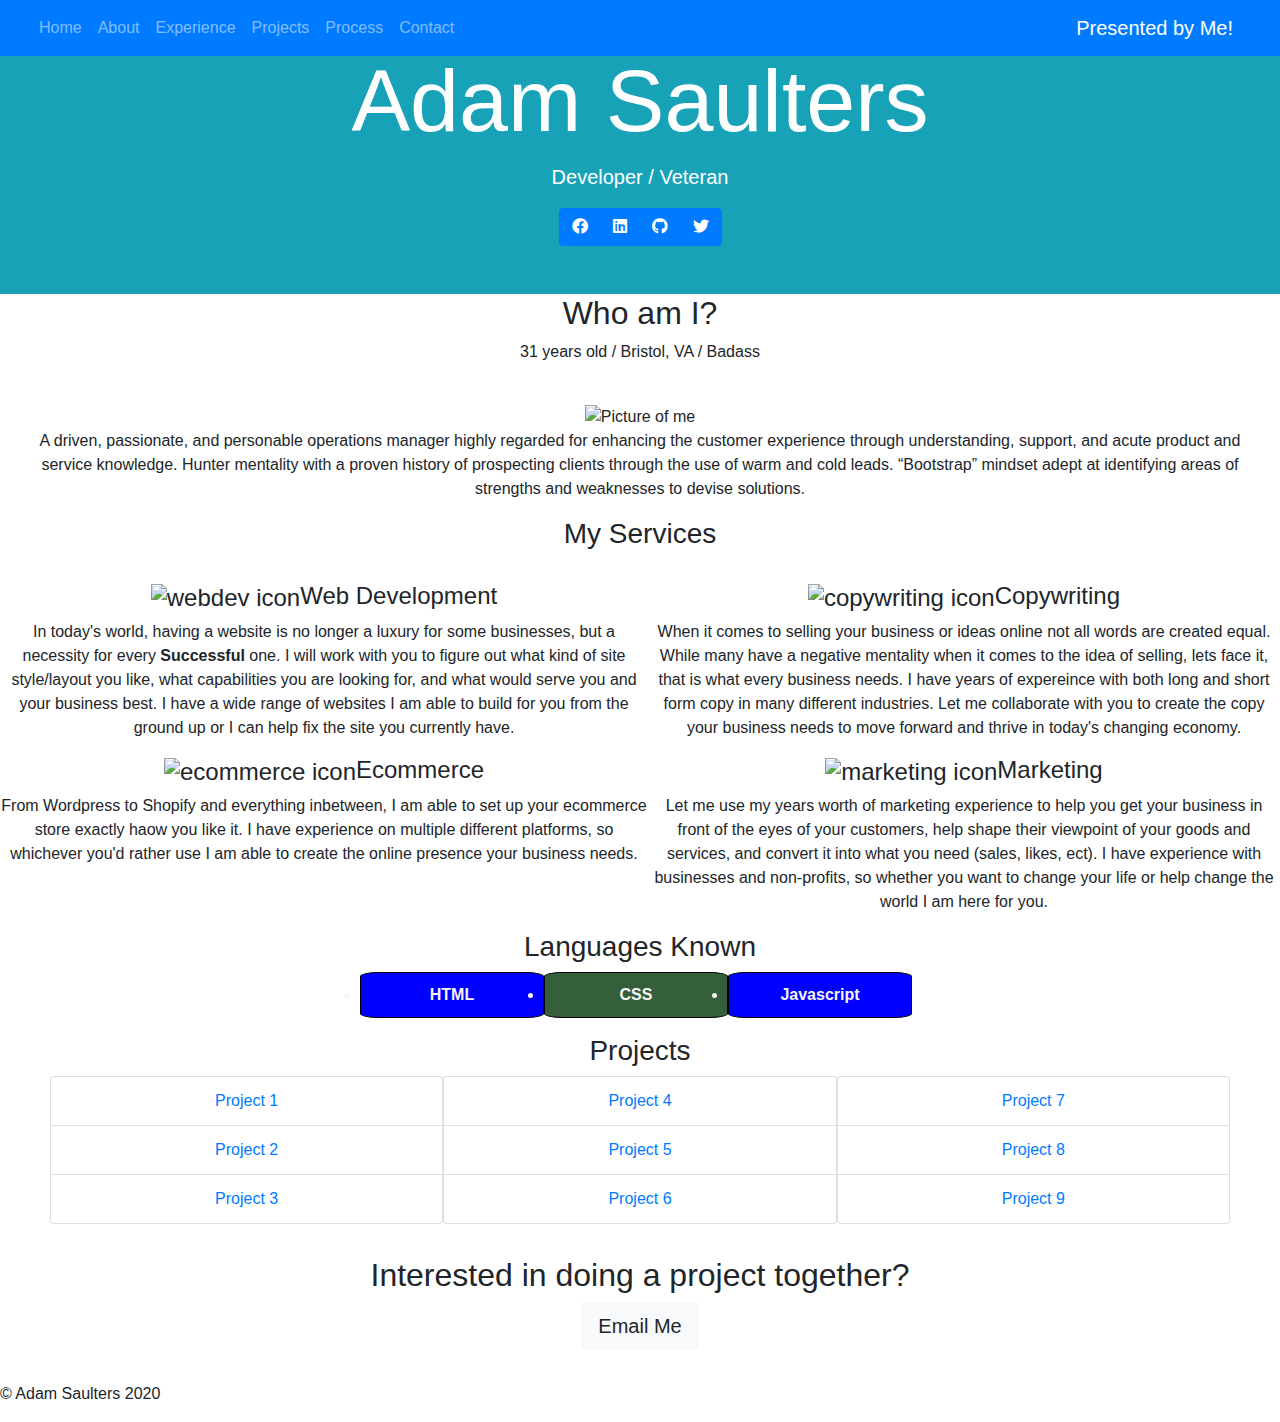
==== index.html @ d7129c9e "Add files via upload" ====
<!DOCTYPE html>
<html lang="en">
<head>
    <meta charset="UTF-8">
    <meta name="viewport" content="width=device-width, initial-scale=1.0">
    <link rel="stylesheet" href="style.css">
    <!-- JavaScript Bundle with Popper -->
    <script src="https://cdn.jsdelivr.net/npm/bootstrap@5.0.0-beta1/dist/js/bootstrap.bundle.min.js" integrity="sha384-ygbV9kiqUc6oa4msXn9868pTtWMgiQaeYH7/t7LECLbyPA2x65Kgf80OJFdroafW" crossorigin="anonymous"></script>
    <link rel="stylesheet" href="https://cdnjs.cloudflare.com/ajax/libs/font-awesome/5.14.0/css/all.min.css"/>
    <!-- Bootstrap CSS -->
    <link rel="stylesheet" href="https://maxcdn.bootstrapcdn.com/bootstrap/4.0.0/css/bootstrap.min.css" integrity="sha384-Gn5384xqQ1aoWXA+058RXPxPg6fy4IWvTNh0E263XmFcJlSAwiGgFAW/dAiS6JXm" crossorigin="anonymous">
    <title>Document</title>
</head>
<body>
    <nav class="navbar navbar-expand-lg navbar-dark bg-primary fixed-top">
        <div class="container-fluid mr-0">
          <a class="navbar-brand order-1" href="#" target="_blank">Presented by Me!</a>
          <button class="navbar-toggler" type="button" data-bs-toggle="collapse" data-bs-target="#navbarNavAltMarkup" aria-controls="navbarNavAltMarkup" aria-expanded="false" aria-label="Toggle navigation">
            <span class="navbar-toggler-icon"></span>
          </button>
          <div class="collapse navbar-collapse" id="navbarNavAltMarkup">
            <div class="navbar-nav">
              <a class="nav-link" aria-current="page" href="#home">Home</a>
              <a class="nav-link" href="about.html">About</a>
              <a class="nav-link " href="experience.html">Experience</a>
              <a class="nav-link " href="#projects">Projects</a>
              <a class="nav-link " href="process.html">Process</a>
              <a class="nav-link " href="contact.html">Contact</a>   
            </div>
          </div>
        </div>
      </nav> <!-- /nvabar -->

          <!-- jumbotron -->
    <div class="container-fluid text-sm-center p-5 bg-info text-white"> <!-- bg-light is background color & p-5 is padding -->
        <h1 class="display-2">Adam Saulters</h1>
        <p class="lead">Developer / Veteran</p>
        <div class="btn-group" role="group" aria-label="Basic example">
          <a type="button" class="btn btn-primary" href="https://www.facebook.com/adamsaulters">
            <i class="fab fa-facebook"></i></a>
          <a type="button" class="btn btn-primary" href="https://www.linkedin.com/in/adamsaulters/">
            <i class="fab fa-linkedin"></i></a>
          <a type="button" class="btn btn-primary" href="https://github.com/asaulters">
            <i class="fab fa-github"></i></a>
          <a type="button" class="btn btn-primary" href="https://www.twitter.com">
            <i class="fab fa-twitter"></i></a>  
        </div>
      </div><!-- /jumbotron -->


      <section id="whoami" class="container-fluid text-sm-center">
        <h2 class="about_header about">Who am I?</h2>
        <p id="about-main" class="about_headline about"> 31 years old / Bristol, VA / Badass</p> <br>
        <img src="/Imgs/stock1.jpeg" alt="Picture of me" id="aboutPic" class="aboutpic about img-fluid  top-50 start-50 translate-middle">
        <p class="about_bio about">A driven, passionate, and personable operations manager highly regarded for enhancing 
            the customer experience through understanding, support, and acute product and service
             knowledge. Hunter mentality with a proven history of prospecting clients through the 
             use of warm and cold leads. “Bootstrap” mindset adept at identifying areas of strengths 
             and weaknesses to devise solutions.    </p>
    </section> 


    <section id="services" class="text-center">
      <h3>My Services</h3><br>
          <section id="service-container" class="servicesGroup col-m-6">
              <div class="services service-1 text-center col-m">
                  <h4><img src ="/Imgs/webdevicon1.jpg" alt="webdev icon" id="webdevicon" class="icons">Web Development</h4>
                  <p class="service-p">In today's world, having a website is no longer a luxury for some businesses, but a necessity for every <b>Successful</b> one. I 
                      will work with you to   figure out what kind of site style/layout you like, what capabilities you are looking for, and what would serve you
                       and your business best. I have a  wide range of websites I am able to build for you from the ground up or I can help fix the site you currently have.</p>
              </div>    
              <div class="services service-2 text-center col-m">   
                  <h4><img src ="/Imgs/copywritingicon1.png" alt="copywriting icon" id="copywritingicon" class="servetitle icons">Copywriting</h4>
                  <p class="service-p">When it comes to selling your business or ideas online not all words are created equal. While many have a negative 
                      mentality when it comes to the idea  of selling, lets face it, that is what every business needs. I have years of expereince 
                      with both long and short form copy in many different industries.  Let me collaborate with you to create the copy your 
                      business needs to move forward and thrive in today's changing economy.  </p>
              </div>
              <div class="services service-3 text-center col-m">
                  <h4> <img src ="/Imgs/ecommerceicon2.png" alt="ecommerce icon" id="ecommerceicon" class="servetitle icons">Ecommerce</h4>
                  <p class="service-p">From Wordpress to Shopify and everything inbetween, I am able to set up your ecommerce store exactly haow you like it.
                       I have experience on multiple different platforms, so whichever you'd rather use I am able to create the online presence your business needs.</p>
              </div>
              <div class="services service-4 text-center col-m">    
                  <h4><img src ="/Imgs/marketingicon2.jpg" alt="marketing icon" id="marketingicon" class="servetitle icons">Marketing</h4>
                  <p class="service-p">Let me use my years worth of marketing experience to help you get your business in front of the eyes of your customers, help shape 
                      their viewpoint of your goods and services, and convert it into what you need (sales, likes, ect). I have experience with businesses and  non-profits, 
                  so whether you want to change your life or help change the world I am here for you.</p>
           </section>    
      </div>
  </section>


    <section id="languages lang-projects">
      <h3 class="text-center">Languages Known</h3> 
      <ul class="languages text-center">

          <li class="text-center langtype1"><b>HTML</b></li>
          <li class="text-center langtype2"><b>CSS</b></li>
          <li class="text-center langtype3"><b>Javascript</b></li>
      </ul>    
      </p>
  </section>

  <section id="projects lang-projects" class="text-center">
    <h3>Projects</h3>
    <div class="grid-container m-x-6">
      <ul class="list-group list-group-horizontal-sm m-x-1">
        <li class="list-group-item grid-item "><a href="#">Project 1</a></li>
        <li class="list-group-item grid-item"><a href="#">Project 2</a></li>
        <li class="list-group-item grid-item"><a href="#">Project 3</a></li>
      </ul>
      <ul class="list-group list-group-horizontal-sm m-x-1">
        <li class="list-group-item grid-item"><a href="#">Project 4</a></li>
        <li class="list-group-item grid-item"><a href="#">Project 5</a></li>
        <li class="list-group-item grid-item"><a href="#">Project 6</a></li>
      </ul>
      <ul class="list-group list-group-horizontal-sm m-x-1">
        <li class="list-group-item grid-item"><a href="#">Project 7</a></li>
        <li class="list-group-item grid-item"><a href="#">Project 8</a></li>
        <li class="list-group-item grid-item"><a href="#">Project 9</a></li>
      </ul>
    </div>
  </section>

  <section id="workWith" class="py-3">
    <div class="inner-container text-center my-3">
      <h2>Interested in doing a project together?</h2>
      <a href="contact.html" class="cta-button btn btn-light btn-lg"> Email Me</a>
    </div>
  </section>

  <footer class="">
    <p id="footer_copy">&copy; Adam Saulters 2020 </p>

</footer>

    <!-- Optional JavaScript -->
    <!-- jQuery first, then Popper.js, then Bootstrap JS -->
    <script src="https://code.jquery.com/jquery-3.2.1.slim.min.js" integrity="sha384-KJ3o2DKtIkvYIK3UENzmM7KCkRr/rE9/Qpg6aAZGJwFDMVNA/GpGFF93hXpG5KkN" crossorigin="anonymous"></script>
    <script src="https://cdnjs.cloudflare.com/ajax/libs/popper.js/1.12.9/umd/popper.min.js" integrity="sha384-ApNbgh9B+Y1QKtv3Rn7W3mgPxhU9K/ScQsAP7hUibX39j7fakFPskvXusvfa0b4Q" crossorigin="anonymous"></script>
    <script src="https://maxcdn.bootstrapcdn.com/bootstrap/4.0.0/js/bootstrap.min.js" integrity="sha384-JZR6Spejh4U02d8jOt6vLEHfe/JQGiRRSQQxSfFWpi1MquVdAyjUar5+76PVCmYl" crossorigin="anonymous"></script>

</body>
</html>
---- style.css ----
#aboutPic{
    width: 30%;
    height: 30%;
    margin-left: 10%;
    margin-right: 10%;
}

.icons {
    width: 10%;
    height: 10%;
}

/* #aboutPic{
    margin: auto;
} */

.languages {
    display: grid;
    grid-template-columns: 20% 20% 20%;
    background: 2px solid blue;
    border-radius: 3px;
    color: white;
    margin-left: 25%;
    
}

.langtype1,
.langtype3 {
    background: blue;
    border: 1px black solid;
    color:whitesmoke;
    border-radius: 10%;
    padding:10px;

}

.langtype2 {
    background: #355e3b;
    border: 1px black solid;
    color:whitesmoke;
    border-radius: 10%;
    padding: 10px;
}

/* media Queries */
@media (min-width: 450px){
    .grid-container {
        display: grid;
        grid-template-columns: 1fr 1fr 1fr;
      }


}

@media (min-width: 800px) {
    .grid-container{
        display: grid;
        grid-template-columns:1fr 1fr 1fr;
        padding-left: 50px;
        padding-right: 50px;
    }

    .servicesGroup {
        display: grid;
        grid-template-areas:
        'service-1 service-2'
        'service-3 service-4'
    }
}
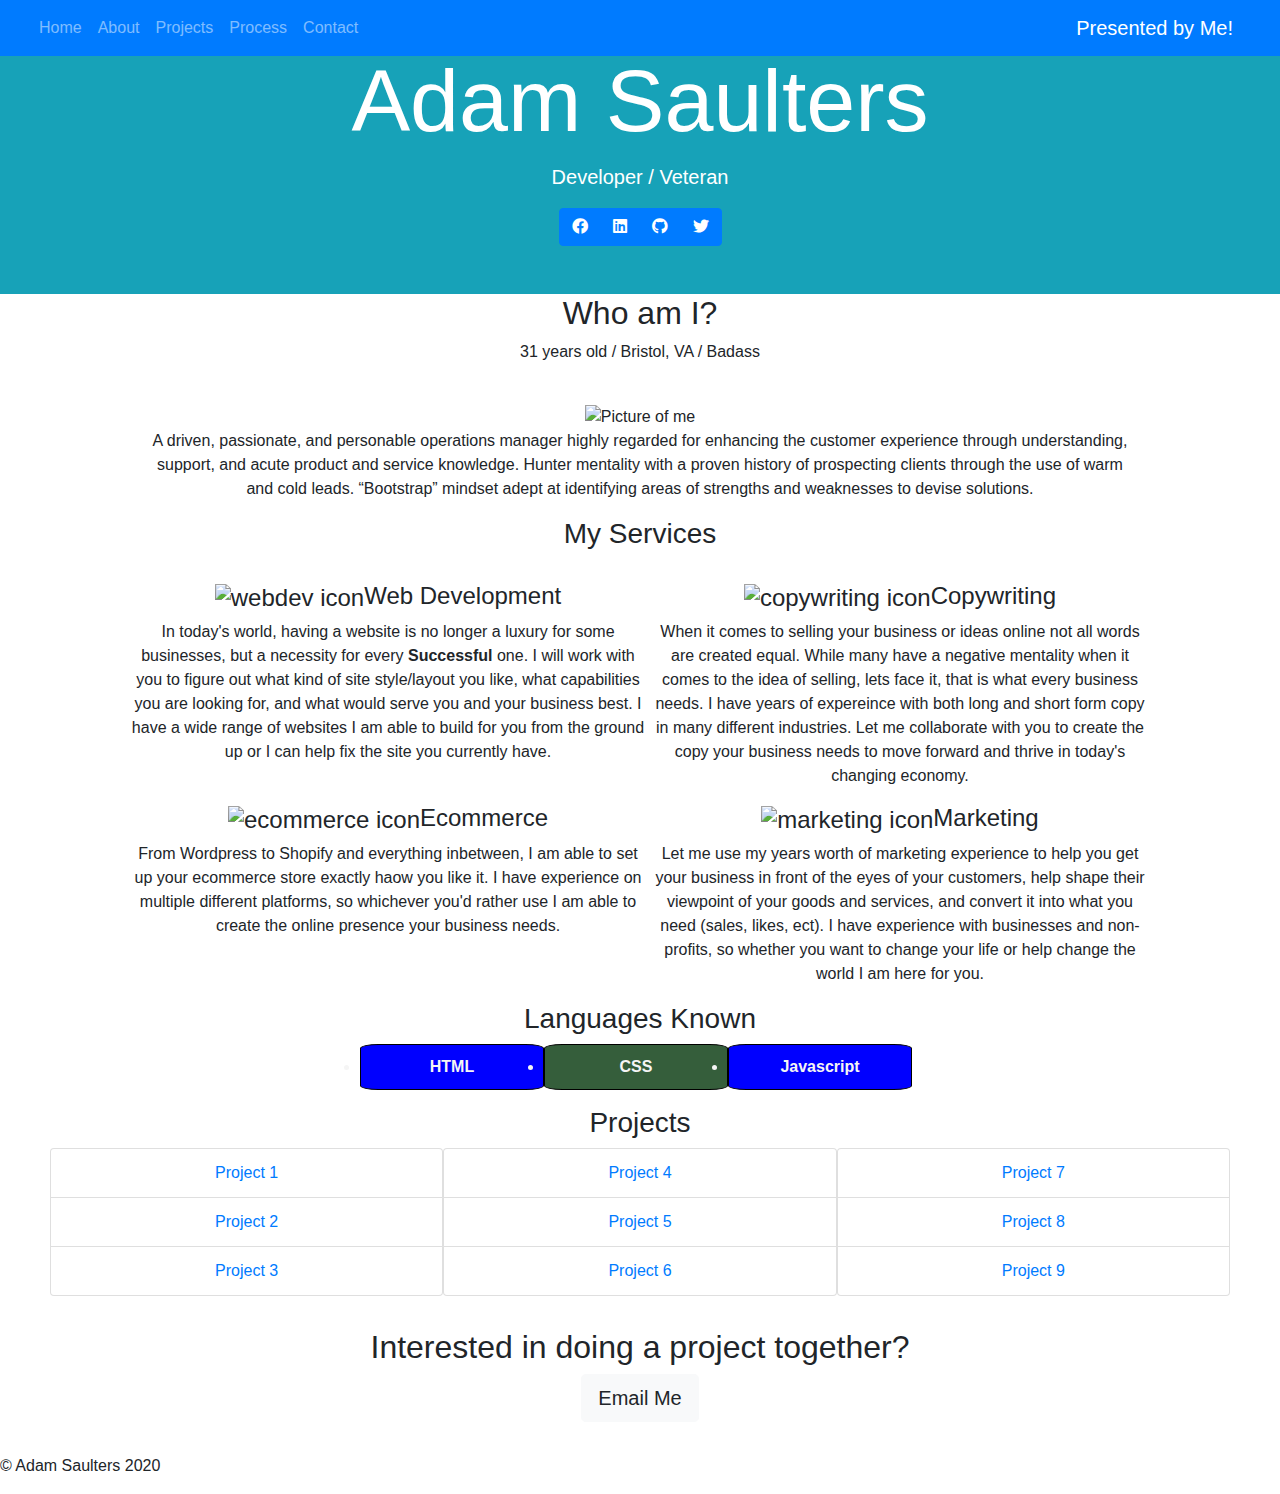
==== commit 5e9f10ef: "Add files via upload" ====
--- a/index.html
+++ b/index.html
@@ -22,7 +22,6 @@
             <div class="navbar-nav">
               <a class="nav-link" aria-current="page" href="#home">Home</a>
               <a class="nav-link" href="about.html">About</a>
-              <a class="nav-link " href="experience.html">Experience</a>
               <a class="nav-link " href="#projects">Projects</a>
               <a class="nav-link " href="process.html">Process</a>
               <a class="nav-link " href="contact.html">Contact</a>   
@@ -47,7 +46,7 @@
         </div>
       </div><!-- /jumbotron -->
 
-
+<div class="mainBody">
       <section id="whoami" class="container-fluid text-sm-center">
         <h2 class="about_header about">Who am I?</h2>
         <p id="about-main" class="about_headline about"> 31 years old / Bristol, VA / Badass</p> <br>
@@ -102,7 +101,7 @@
       </p>
   </section>
 
-  <section id="projects lang-projects" class="text-center">
+  <section id="projects" class="text-center">
     <h3>Projects</h3>
     <div class="grid-container m-x-6">
       <ul class="list-group list-group-horizontal-sm m-x-1">
@@ -122,6 +121,8 @@
       </ul>
     </div>
   </section>
+
+</div>
 
   <section id="workWith" class="py-3">
     <div class="inner-container text-center my-3">
--- a/style.css
+++ b/style.css
@@ -41,6 +41,58 @@
     border-radius: 10%;
     padding: 10px;
 }
+/* about css */
+
+.about-h1{
+    text-align: center;
+}
+.about-quotes{
+    width: 60%;
+    margin: auto;
+}
+
+.about-p,
+.resume{
+    width: 90%;
+    margin: auto;
+}
+
+.contact-form{
+    margin: auto;
+    width: 50%;
+   
+    padding-left: 1%;
+    margin-top: 5%;
+    margin-bottom: 100px;
+}
+
+.form-title{
+    text-align: center;
+}
+
+.form-p{
+    text-align: center;
+}
+
+.formFields{
+    width: 45%;
+}
+
+.footerLinks{
+    display: flex;
+    justify-content: right;
+    position: fixed;
+    left: 0;
+    bottom: 0;
+}
+.form1{
+    padding-left: 5px;
+    margin-left: 4%;
+    width: 50%;
+}
+
+
+
 
 /* media Queries */
 @media (min-width: 450px){
@@ -53,7 +105,13 @@
 }
 
 @media (min-width: 800px) {
+    .mainBody{
+        max-width: 80%;
+        margin: auto;
+    }
+
     .grid-container{
+
         display: grid;
         grid-template-columns:1fr 1fr 1fr;
         padding-left: 50px;
